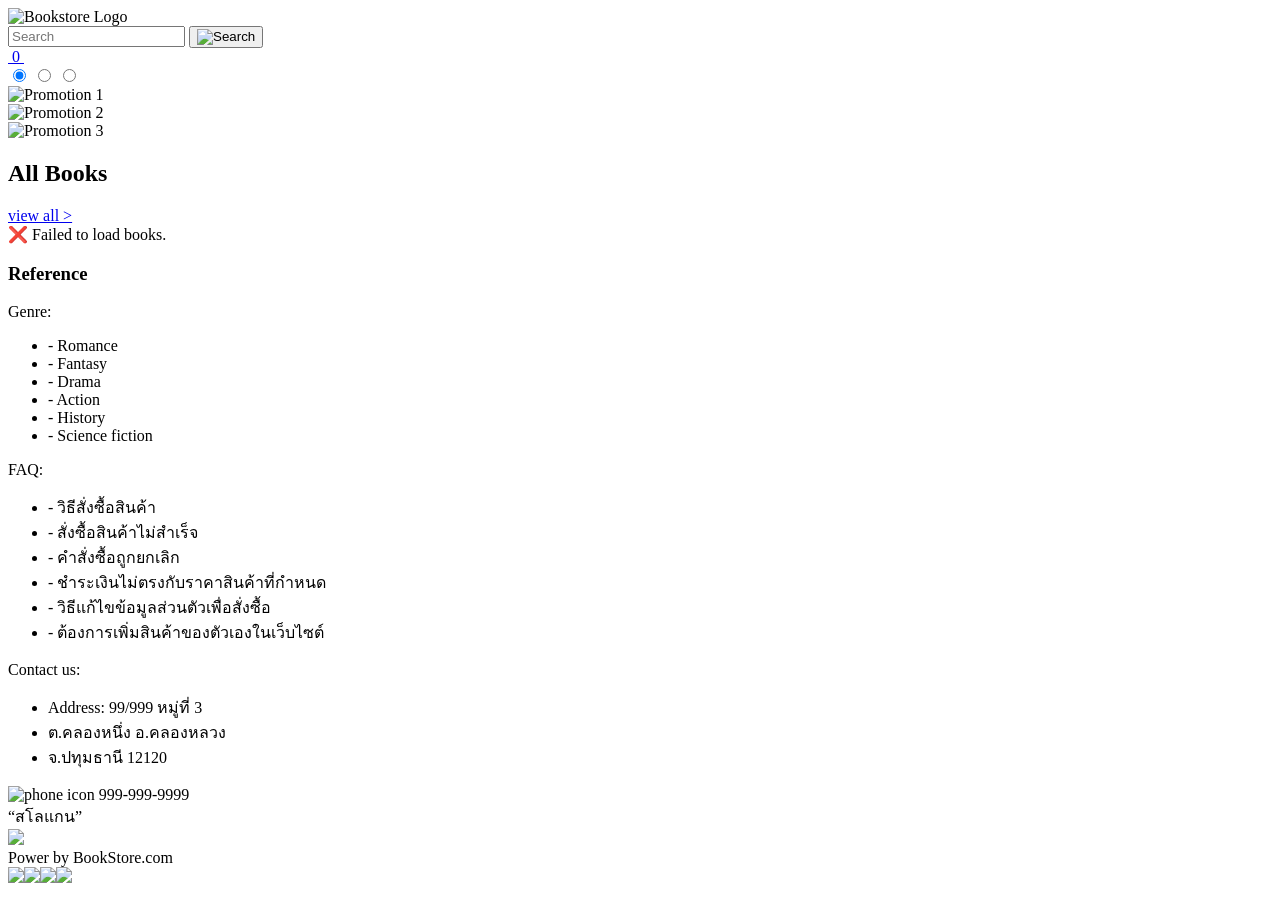
==== src/main/resources/static/index.html @ 895c4717 "เพิ่ม logout ของ user" ====
<!DOCTYPE html>
<html lang="en">

<head>
    <meta charset="UTF-8" />
    <meta name="viewport" content="width=device-width, initial-scale=1.0" />
    <title>Bookstore</title>
    <link rel="stylesheet" href="stylesheet.css" />
    <link rel="stylesheet" href="https://cdnjs.cloudflare.com/ajax/libs/font-awesome/6.5.0/css/all.min.css">
    <link rel="stylesheet" href="index.css" />
</head>

<body>
    <header class="header">
        <div class="header-container">
            <div class="logo">
                <img src="img/logo.png" alt="Bookstore Logo">
            </div>

            <form id="searchForm" class="search-bar">
                <input type="text" id="searchInput" placeholder="Search" aria-label="Search books">
                <button type="submit" class="search-image-btn" aria-label="Search">
                    <img src="img/search.svg" alt="Search">
                </button>
            </form>

            <div class="header-icons">
                <a href="cart.html" class="cart" aria-label="Open cart">
                    <img src="img/cart-icon.svg" alt="">
                    <span id="cartBadge" class="cart-badge is-zero" aria-live="polite">0</span>
                </a>
                <a href="login.html" class="icon" aria-label="Login">
                    <img src="img/BlankPF.png" alt="">
                </a>
            </div>
        </div>
    </header>

    <!-- Banner -->
    <section id="slider" aria-roledescription="carousel" aria-label="Promotion Slides">
        <h2 class="sr-only">Promotion Slides</h2>
        <input type="radio" name="slider" id="slide1" checked>
        <input type="radio" name="slider" id="slide2">
        <input type="radio" name="slider" id="slide3">

        <div id="slides">
            <div class="inner">
                <article class="slide"><img src="img/promotion.png" alt="Promotion 1"></article>
                <article class="slide"><img src="img/BlankSlide.png" alt="Promotion 2"></article>
                <article class="slide"><img src="img/BlankSlide.png" alt="Promotion 3"></article>
            </div>
        </div>

        <div class="rail left">
            <label for="slide3" class="prev p1"></label>
            <label for="slide1" class="prev p2"></label>
            <label for="slide2" class="prev p3"></label>
        </div>
        <div class="rail right">
            <label for="slide2" class="next n1"></label>
            <label for="slide3" class="next n2"></label>
            <label for="slide1" class="next n3"></label>
        </div>

        <div id="bullets">
            <label for="slide1"></label>
            <label for="slide2"></label>
            <label for="slide3"></label>
        </div>
    </section>

    <!-- Books Section -->
    <section class="books-section">
        <div class="books-header">
            <h2>All Books</h2>
        </div>
        <div class="view-all-wrapper">
            <a href="allbooks.html" class="view-all-link">view all ></a>
        </div>
        <div id="bookList" class="books-grid">Loading...</div>
    </section>

    <!--  Script zone -->
    <script>
        const apiBase = "http://localhost:8080/api/books";
        const cartApi = "http://localhost:8080/api/cart";

        // โหลดหนังสือทั้งหมด
        function loadBooks() {
            fetch(apiBase)
                .then(r => r.json())
                .then(renderBooks)
                .catch(() => {
                    document.getElementById("bookList").innerHTML = "<div class='empty'>❌ Failed to load books.</div>";
                });
        }

        // ค้นหาหนังสือ
        document.getElementById("searchForm").addEventListener("submit", function (e) {
            e.preventDefault();
            const keyword = document.getElementById("searchInput").value.trim();
            if (!keyword) return loadBooks();
            const params = new URLSearchParams();
            params.append("keyword", keyword);
            fetch(`${apiBase}/search?${params.toString()}`)
                .then(r => r.json())
                .then(renderBooks)
                .catch(() => {
                    document.getElementById("bookList").innerHTML = "<div class='empty'>❌ Search failed.</div>";
                });
        });

        // แสดงหนังสือ
        function renderBooks(books) {
                const container = document.getElementById("bookList");
                container.innerHTML = "";

                if (!books || books.length === 0) {
                    container.innerHTML = `<div class="empty">No books found.</div>`;
                    return;
                }

                // จำกัดเหลือ 8 เล่ม
                const limitedBooks = books.slice(0, 8);

                limitedBooks.forEach(b => {
                    const title = b.title || "Book’s name";
                    const author = b.author || "Author’s name";
                    const price = (b.price ?? 0).toLocaleString('en-US', { maximumFractionDigits: 0 });
                    const cover = b.coverUrl || "https://picsum.photos/500/650?random=1";

                    const wrap = document.createElement("div");
                    wrap.className = "book-wrap";
                    wrap.innerHTML = `
          <article class="book-card">
            <img class="book-cover" src="${cover}" alt="Cover of ${title}">
            <h3 class="book-title">${title}</h3>
            <div class="book-author">${author}</div>
            <div class="price-tag">฿${price}</div>
          </article>
          <button class="btn-add">+ Add to cart</button>
        `;

                    wrap.querySelector(".btn-add").addEventListener("click", () => addToCart(b.id));
                    container.appendChild(wrap);
                });
            }


        // Add to cart และอัปเดต badge ตาม backend
        async function addToCart(bookId) {
            let userId = localStorage.getItem("userId");
            if (!userId) {
                alert("⚠️ Please log in first!");
                window.location.href = "login.html";
                return;
            }
            userId = Number(userId);
            if (!bookId) return alert("❌ Missing book ID");

            const cartItem = { userId, book: { id: bookId }, quantity: 1 };
            try {
                const res = await fetch(`${cartApi}/add`, {
                    method: "POST",
                    headers: { "Content-Type": "application/json" },
                    body: JSON.stringify(cartItem)
                });
                const text = await res.text();
                if (res.ok) {
                    await fetchCartCount(userId); // ✅ ดึงข้อมูลจริงจาก backend
                    alert("✅ Book added to cart!");
                } else {
                    console.error("❌ Backend error:", text);
                    alert("❌ Failed to add to cart");
                }
            } catch (err) {
                console.error("⚠️ Network error:", err);
                alert("⚠️ Could not reach backend");
            }
        }

        // ดึงจำนวนสินค้าในตะกร้าจริงจาก backend
        async function fetchCartCount(userId) {
            try {
                const res = await fetch(`${cartApi}/${userId}`);
                if (!res.ok) throw new Error("Fetch failed");
                const items = await res.json();
                const count = Array.isArray(items)
                    ? items.reduce((sum, item) => sum + (item.quantity || 0), 0)
                    : 0;
                setCartCount(userId, count);
            } catch (err) {
                console.error("⚠️ Failed to fetch cart count:", err);
            }
        }

        // === badge helpers ===
        function badgeKey(userId) { return `cartCount_${userId || 'guest'}`; }
        function getCartCount(userId) { const v = localStorage.getItem(badgeKey(userId)); return v ? Number(v) : 0; }
        function setCartCount(userId, n) { localStorage.setItem(badgeKey(userId), String(Math.max(0, n | 0))); renderCartBadge(userId); }
        function renderCartBadge(userId) {
            const el = document.getElementById('cartBadge');
            if (!el) return;
            const n = getCartCount(userId);
            el.textContent = n;
            el.classList.toggle('is-zero', n <= 0);
        }

        // โหลดข้อมูลจริงเมื่อหน้าเริ่ม
        document.addEventListener('DOMContentLoaded', async () => {
            const uid = localStorage.getItem("userId");
            if (uid) {
                await fetchCartCount(uid); // ดึงข้อมูลจาก backend
            } else {
                renderCartBadge(uid);
            }
        });

        // Auto slide
        document.addEventListener('DOMContentLoaded', () => {
            const slider = document.getElementById('slider');
            const radios = Array.from(slider.querySelectorAll('input[name="slider"]'));
            if (!radios.length) return;
            let idx = radios.findIndex(r => r.checked);
            const go = (n) => { idx = (n + radios.length) % radios.length; radios[idx].checked = true; };
            const next = () => go(idx + 1);
            let timer;
            const start = () => { stop(); timer = setInterval(next, 5000); };
            const stop = () => { if (timer) clearInterval(timer); };
            slider.addEventListener('change', (e) => { if (e.target.name === 'slider') { idx = radios.indexOf(e.target); start(); } });
            start();
        });

        loadBooks();
    </script>

    <!-- Footer -->
    <footer class="footer">
        <div class="footer-top">
            <div class="ft-ref">
                <h3 class="ft-title">Reference</h3>
            </div>

            <div class="ft-genre">
                <div class="ft-sub">Genre:</div>
                <ul class="ft-list">
                    <li>- Romance</li>
                    <li>- Fantasy</li>
                    <li>- Drama</li>
                    <li>- Action</li>
                    <li>- History</li>
                    <li>- Science fiction</li>
                </ul>
            </div>

            <div class="ft-faq">
                <div class="ft-sub">FAQ:</div>
                <ul class="ft-list">
                    <li>- วิธีสั่งซื้อสินค้า</li>
                    <li>- สั่งซื้อสินค้าไม่สำเร็จ</li>
                    <li>- คำสั่งซื้อถูกยกเลิก</li>
                    <li>- ชำระเงินไม่ตรงกับราคาสินค้าที่กำหนด</li>
                    <li>- วิธีแก้ไขข้อมูลส่วนตัวเพื่อสั่งซื้อ</li>
                    <li>- ต้องการเพิ่มสินค้าของตัวเองในเว็บไซต์</li>
                </ul>
            </div>

            <div class="ft-contact">
                <div class="ft-sub">Contact us:</div>
                <ul class="ft-list">
                    <li>Address: 99/999 หมู่ที่ 3</li>
                    <li>ต.คลองหนึ่ง อ.คลองหลวง</li>
                    <li>จ.ปทุมธานี 12120</li>
                </ul>
                <div class="ft-phone">
                    <img src="img/phone.svg" class="ft-phone-icon" alt="phone icon">
                    <span>999-999-9999</span>
                </div>
            </div>
        </div>
        <div class="footer-slogan">“สโลแกน”</div>

        <div class="footer-bar">
            <img src="img/logo.png" class="ft-logo">
            <div class="ft-power">Power by BookStore.com</div>
            <div class="ft-socials">
                <img src="img/youtube.svg"><img src="img/facebook.svg"><img src="img/instagram.svg"><img
                    src="img/mail.svg">
            </div>
        </div>
    </footer>
    <script src="logout.js"></script>
</body>

</html>
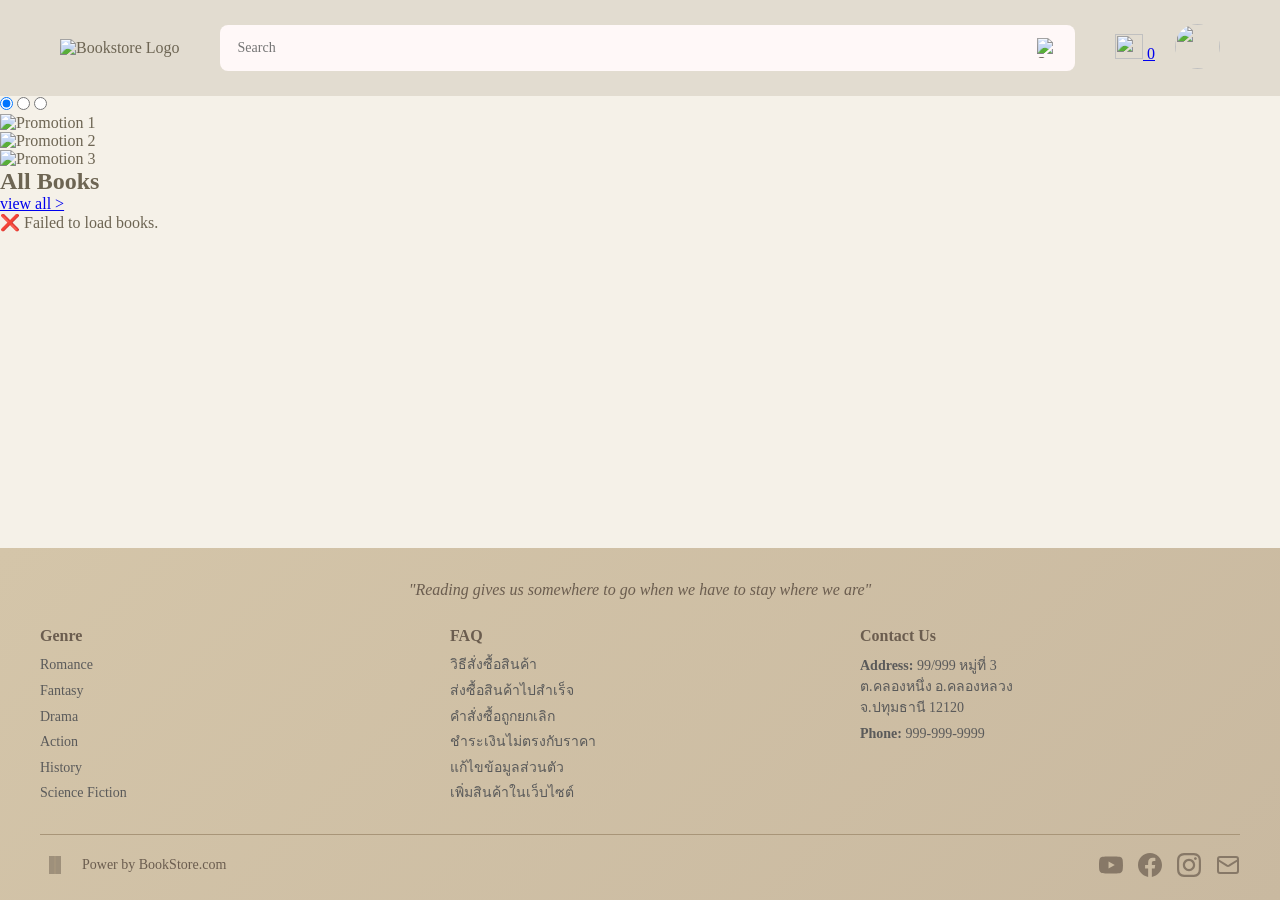
==== commit 7a762cd3: "แก้ footer style" ====
--- a/src/main/resources/static/index.html
+++ b/src/main/resources/static/index.html
@@ -234,58 +234,86 @@
         loadBooks();
     </script>
 
-    <!-- Footer -->
+    <!-- COMPACT FOOTER -->
     <footer class="footer">
-        <div class="footer-top">
-            <div class="ft-ref">
-                <h3 class="ft-title">Reference</h3>
-            </div>
-
-            <div class="ft-genre">
-                <div class="ft-sub">Genre:</div>
-                <ul class="ft-list">
-                    <li>- Romance</li>
-                    <li>- Fantasy</li>
-                    <li>- Drama</li>
-                    <li>- Action</li>
-                    <li>- History</li>
-                    <li>- Science fiction</li>
-                </ul>
-            </div>
-
-            <div class="ft-faq">
-                <div class="ft-sub">FAQ:</div>
-                <ul class="ft-list">
-                    <li>- วิธีสั่งซื้อสินค้า</li>
-                    <li>- สั่งซื้อสินค้าไม่สำเร็จ</li>
-                    <li>- คำสั่งซื้อถูกยกเลิก</li>
-                    <li>- ชำระเงินไม่ตรงกับราคาสินค้าที่กำหนด</li>
-                    <li>- วิธีแก้ไขข้อมูลส่วนตัวเพื่อสั่งซื้อ</li>
-                    <li>- ต้องการเพิ่มสินค้าของตัวเองในเว็บไซต์</li>
-                </ul>
-            </div>
-
-            <div class="ft-contact">
-                <div class="ft-sub">Contact us:</div>
-                <ul class="ft-list">
-                    <li>Address: 99/999 หมู่ที่ 3</li>
-                    <li>ต.คลองหนึ่ง อ.คลองหลวง</li>
-                    <li>จ.ปทุมธานี 12120</li>
-                </ul>
-                <div class="ft-phone">
-                    <img src="img/phone.svg" class="ft-phone-icon" alt="phone icon">
-                    <span>999-999-9999</span>
-                </div>
-            </div>
-        </div>
-        <div class="footer-slogan">“สโลแกน”</div>
-
-        <div class="footer-bar">
-            <img src="img/logo.png" class="ft-logo">
-            <div class="ft-power">Power by BookStore.com</div>
-            <div class="ft-socials">
-                <img src="img/youtube.svg"><img src="img/facebook.svg"><img src="img/instagram.svg"><img
-                    src="img/mail.svg">
+        <div class="footer-container">
+            <!-- Quote - Compact -->
+            <div class="footer-quote">
+                <blockquote>
+                    "Reading gives us somewhere to go when we have to stay where we are"
+                </blockquote>
+            </div>
+
+            <!-- Main Content - Compact -->
+            <div class="footer-main">
+                <!-- Genre -->
+                <div class="footer-section">
+                    <h3>Genre</h3>
+                    <ul>
+                        <li><a href="#">Romance</a></li>
+                        <li><a href="#">Fantasy</a></li>
+                        <li><a href="#">Drama</a></li>
+                        <li><a href="#">Action</a></li>
+                        <li><a href="#">History</a></li>
+                        <li><a href="#">Science Fiction</a></li>
+                    </ul>
+                </div>
+
+                <!-- FAQ -->
+                <div class="footer-section">
+                    <h3>FAQ</h3>
+                    <ul>
+                        <li><a href="#">วิธีสั่งซื้อสินค้า</a></li>
+                        <li><a href="#">ส่งซื้อสินค้าไปสำเร็จ</a></li>
+                        <li><a href="#">คำสั่งซื้อถูกยกเลิก</a></li>
+                        <li><a href="#">ชำระเงินไม่ตรงกับราคา</a></li>
+                        <li><a href="#">แก้ไขข้อมูลส่วนตัว</a></li>
+                        <li><a href="#">เพิ่มสินค้าในเว็บไซต์</a></li>
+                    </ul>
+                </div>
+
+                <!-- Contact -->
+                <div class="footer-section">
+                    <h3>Contact Us</h3>
+                    <p><strong>Address:</strong> 99/999 หมู่ที่ 3<br>
+                    ต.คลองหนึ่ง อ.คลองหลวง<br>
+                    จ.ปทุมธานี 12120</p>
+                    <p><strong>Phone:</strong> 999-999-9999</p>
+                </div>
+            </div>
+
+            <!-- Bottom - Compact -->
+            <div class="footer-bottom">
+                <div class="footer-left">
+                    <svg class="footer-logo" viewBox="0 0 100 100" fill="none">
+                        <path d="M30 20 L30 80 L70 80 L70 20 Z" fill="#6b5d4f" opacity="0.7"/>
+                        <path d="M50 20 L50 80" stroke="#a89578" stroke-width="2"/>
+                    </svg>
+                    <span class="footer-copyright">Power by BookStore.com</span>
+                </div>
+
+                <div class="social-icons">
+                    <!-- YouTube -->
+                    <svg class="social-icon" viewBox="0 0 24 24" fill="#6b5d4f">
+                        <path d="M23.498 6.186a3.016 3.016 0 0 0-2.122-2.136C19.505 3.545 12 3.545 12 3.545s-7.505 0-9.377.505A3.017 3.017 0 0 0 .502 6.186C0 8.07 0 12 0 12s0 3.93.502 5.814a3.016 3.016 0 0 0 2.122 2.136c1.871.505 9.376.505 9.376.505s7.505 0 9.377-.505a3.015 3.015 0 0 0 2.122-2.136C24 15.93 24 12 24 12s0-3.93-.502-5.814zM9.545 15.568V8.432L15.818 12l-6.273 3.568z"/>
+                    </svg>
+
+                    <!-- Facebook -->
+                    <svg class="social-icon" viewBox="0 0 24 24" fill="#6b5d4f">
+                        <path d="M24 12.073c0-6.627-5.373-12-12-12s-12 5.373-12 12c0 5.99 4.388 10.954 10.125 11.854v-8.385H7.078v-3.47h3.047V9.43c0-3.007 1.792-4.669 4.533-4.669 1.312 0 2.686.235 2.686.235v2.953H15.83c-1.491 0-1.956.925-1.956 1.874v2.25h3.328l-.532 3.47h-2.796v8.385C19.612 23.027 24 18.062 24 12.073z"/>
+                    </svg>
+
+                    <!-- Instagram -->
+                    <svg class="social-icon" viewBox="0 0 24 24" fill="#6b5d4f">
+                        <path d="M12 2.163c3.204 0 3.584.012 4.85.07 3.252.148 4.771 1.691 4.919 4.919.058 1.265.069 1.645.069 4.849 0 3.205-.012 3.584-.069 4.849-.149 3.225-1.664 4.771-4.919 4.919-1.266.058-1.644.07-4.85.07-3.204 0-3.584-.012-4.849-.07-3.26-.149-4.771-1.699-4.919-4.92-.058-1.265-.07-1.644-.07-4.849 0-3.204.013-3.583.07-4.849.149-3.227 1.664-4.771 4.919-4.919 1.266-.057 1.645-.069 4.849-.069zm0-2.163c-3.259 0-3.667.014-4.947.072-4.358.2-6.78 2.618-6.98 6.98-.059 1.281-.073 1.689-.073 4.948 0 3.259.014 3.668.072 4.948.2 4.358 2.618 6.78 6.98 6.98 1.281.058 1.689.072 4.948.072 3.259 0 3.668-.014 4.948-.072 4.354-.2 6.782-2.618 6.979-6.98.059-1.28.073-1.689.073-4.948 0-3.259-.014-3.667-.072-4.947-.196-4.354-2.617-6.78-6.979-6.98-1.281-.059-1.69-.073-4.949-.073zm0 5.838c-3.403 0-6.162 2.759-6.162 6.162s2.759 6.163 6.162 6.163 6.162-2.759 6.162-6.163c0-3.403-2.759-6.162-6.162-6.162zm0 10.162c-2.209 0-4-1.79-4-4 0-2.209 1.791-4 4-4s4 1.791 4 4c0 2.21-1.791 4-4 4zm6.406-11.845c-.796 0-1.441.645-1.441 1.44s.645 1.44 1.441 1.44c.795 0 1.439-.645 1.439-1.44s-.644-1.44-1.439-1.44z"/>
+                    </svg>
+
+                    <!-- Email -->
+                    <svg class="social-icon" viewBox="0 0 24 24" fill="none" stroke="#6b5d4f" stroke-width="2">
+                        <rect x="2" y="4" width="20" height="16" rx="2"/>
+                        <path d="M22 7L13.03 12.7a2 2 0 0 1-2.06 0L2 7"/>
+                    </svg>
+                </div>
             </div>
         </div>
     </footer>
--- a/src/main/resources/static/stylesheet.css
+++ b/src/main/resources/static/stylesheet.css
@@ -0,0 +1,507 @@
+/* GLOBAL SETTINGS */
+:root {
+  --primary-color: #E2DCD0;
+  --secondary-color: #B6A88A;
+  --background-color: #FFFEFA;
+  --accent-color1: #F6F0BE;
+  --accent-color2: #DDE7CE;
+  --text-color: #6d6553;
+  --font-family: "libre-baskerville";
+}
+
+* {
+  margin: 0;
+  padding: 0;
+}
+
+body {
+  font-family: var(--font-family);
+  background-color: var(--background-color);
+  color: var(--text-color);
+}
+
+/* HEADER */
+.header {
+  background-color: #E2DCD0;
+  height: 96px;
+  display: flex;
+  align-items: center;
+}
+
+.header-container {
+  display: flex;
+  align-items: center;
+  justify-content: space-between;
+  max-width: 1200px;
+  margin: 0 auto;
+  width: 100%;
+  padding: 0 20px;
+  gap: 20px;
+}
+
+/* LOGO */
+.logo img {
+  width: 92px;
+  height: 52px;
+}
+
+/* SEARCH BAR */
+.search-bar {
+  flex: 1;
+  display: flex;
+  align-items: center;
+  background-color: #fff8f8;
+  border-radius: 8px;
+  padding: 5px 10px;
+  max-width: 980px;
+  height: 46px;
+  margin: 0 20px;
+
+  position: relative;
+  /* for image button */
+}
+
+.search-bar input {
+  flex: 1;
+  border: none;
+  background: transparent;
+  font-family: 'Libre Baskerville', serif;
+  font-size: 14px;
+  color: #573908;
+  padding: 8px;
+
+  padding-right: 56px;
+  /* space for image button */
+}
+
+.search-bar input:focus {
+  outline: none;
+}
+
+.search-bar button {
+  border: none;
+  background: transparent;
+  cursor: pointer;
+  color: #6D6558;
+}
+
+/* ICONS */
+.header-icons {
+  display: flex;
+  align-items: center;
+  gap: 20px;
+  /* ระยะห่างระหว่าง cart กับ profile */
+}
+
+/* ขนาดตะกร้า (cart) */
+.header-icons .cart img {
+  width: 28px;
+  height: 25px;
+  object-fit: contain;
+  border-radius: 0;
+}
+
+/* ขนาดโปรไฟล์ (profile) */
+.header-icons .icon img {
+  width: 45px;
+  height: 45px;
+  object-fit: cover;
+  border-radius: 50%;
+}
+
+/* === Search image submit button === */
+.search-image-btn {
+  position: absolute;
+  right: 8px;
+  top: 50%;
+  transform: translateY(-50%);
+  border: 0;
+  background: transparent;
+  padding: 0;
+  cursor: pointer;
+  width: 40px;
+  height: 40px;
+  display: inline-flex;
+  align-items: center;
+  justify-content: center;
+}
+
+.search-image-btn img {
+  width: 20px;
+  height: 20px;
+  object-fit: contain;
+}
+
+.search-image-btn:hover {
+  opacity: .85;
+}
+
+.search-image-btn:active {
+  transform: translateY(-50%) scale(.98);
+}
+
+/* ===== Footer ===== */
+.footer {
+  background: var(--primary-color);
+  color: var(--text-color);
+  margin-top: auto;
+}
+
+/* 3 คอลัมน์แนวเดียวกัน */
+.footer-top {
+  max-width: 1200px;
+  margin: 0 auto;
+  padding: 40px 60px 12px;
+  display: grid;
+  grid-template-columns: 1fr 1fr 1fr;
+  grid-template-areas:
+    "ref ref ref"
+    "genre faq contact";
+  column-gap: 48px;
+  row-gap: 12px;
+  align-items: start;
+}
+
+.ft-genre {
+  grid-area: genre;
+  justify-self: start;
+}
+
+.ft-faq {
+  grid-area: faq;
+  justify-self: center;
+
+}
+
+.ft-contact {
+  grid-area: contact;
+  justify-self: end;
+
+}
+
+.ft-title {
+  font-family: "Libre Baskerville", serif;
+  font-size: 36px;
+  margin: 0;
+}
+
+.ft-sub {
+  font-family: "Libre Baskerville", serif;
+  font-size: 24px;
+  margin: 0 0 8px;
+  font-weight: bold;
+}
+
+.ft-list {
+  list-style: none;
+  padding: 0;
+  margin: 0;
+}
+
+.ft-list li {
+  margin: 4px 0;
+  font-size: 20px;
+}
+
+.ft-phone {
+  display: flex;
+  align-items: center;
+  gap: 10px;
+  margin-top: 8px;
+}
+
+.ft-phone-icon {
+  width: 24px;
+  height: 24px;
+  object-fit: contain;
+}
+
+/* สโลแกนตรงกลาง */
+.footer-slogan {
+  text-align: center;
+  font-family: "Libre Baskerville", serif;
+  font-weight: 700;
+  font-size: 24px;
+  margin: 20px 0 10px;
+}
+
+/* แถบล่าง */
+.footer-bar {
+  margin-top: 10px;
+  background: #92866E;
+  color: #EDE7DB;
+  display: grid;
+  grid-template-columns: 120px 1fr auto;
+  align-items: center;
+  gap: 16px;
+  padding: 14px 20px;
+}
+
+.ft-logo {
+  width: 90px;
+  height: auto;
+}
+
+.ft-power {
+  text-align: center;
+  font-size: 18px;
+}
+
+.ft-socials {
+  display: flex;
+  align-items: center;
+  gap: 16px;
+}
+
+.ft-socials img {
+  width: 28px;
+  height: 28px;
+  object-fit: contain;
+}
+
+/* Responsive */
+@media (max-width: 900px) {
+  .footer-top {
+    grid-template-columns: 1fr;
+    row-gap: 24px;
+  }
+
+  .footer-bar {
+    grid-template-columns: 1fr;
+    justify-items: center;
+    text-align: center;
+    gap: 10px;
+  }
+}
+
+/* Sidebar */
+.sidebar {
+  width: 291px;
+  min-height: 100vh;
+  background-color: #F6F0BE;
+  display: flex;
+  flex-direction: column;
+  align-items: center;
+  padding: 60px 0px 45px 0px;
+}
+
+.sidebar .profile {
+  gap: 14px;
+  font-size: 24px;
+  display: flex;
+  flex-direction: column;
+  align-items: center;
+}
+
+.sidebar hr {
+  width: 262px;
+  border: 1px solid #B6A88A;
+  margin: 25px;
+}
+
+.sidebar button {
+  margin-top: auto;
+  width: 161px;
+  height: 50px;
+  font-size: 20px;
+  font-weight: 700;
+  color: #FFFFFF;
+  background-color: #B6A88A;
+  border-radius: 4px;
+  border: 0px;
+  cursor: pointer;
+}
+
+.sidebar button:hover {
+  box-shadow: 0 4px 6px rgba(0, 0, 0, 0.2);
+}
+
+.sidebar .nav-menu {
+  list-style: none;
+}
+
+.sidebar .nav-item {
+  text-decoration: none;
+  font-size: 20px;
+  padding-bottom: 25px;
+}
+
+.sidebar .nav-link {
+  display: block;
+  padding: 12px 16px;
+  color: #403a2a;
+  text-decoration: none;
+  border-radius: 8px;
+  transition: background 0.2s;
+  min-width: 262px;
+}
+
+.sidebar .nav-link[href]:hover,
+.nav-link.active {
+  background: #e2dcd0;
+}
+
+* {
+  margin: 0;
+  padding: 0;
+  box-sizing: border-box;
+}
+
+body {
+  font-family: 'Georgia', serif;
+  background-color: #f5f1e8;
+  padding: 0;
+  min-height: 100vh;
+  display: flex;
+  flex-direction: column;
+}
+
+.content {
+  flex: 1;
+  display: flex;
+  align-items: center;
+  justify-content: center;
+  color: #8b7355;
+  font-size: 24px;
+}
+
+/* COMPACT FOOTER */
+.footer {
+  background: linear-gradient(135deg, #d4c5a9 0%, #c9b9a0 100%);
+  color: #5a5a5a;
+  padding: 30px 40px 20px;
+  margin-top: auto;
+}
+
+.footer-container {
+  max-width: 1200px;
+  margin: 0 auto;
+}
+
+/* Quote - Smaller */
+.footer-quote {
+  text-align: center;
+  margin-bottom: 25px;
+}
+
+.footer-quote blockquote {
+  font-size: 16px;
+  font-style: italic;
+  color: #6b5d4f;
+  line-height: 1.5;
+  max-width: 600px;
+  margin: 0 auto;
+  font-weight: 300;
+}
+
+/* Compact Main Content */
+.footer-main {
+  display: grid;
+  grid-template-columns: repeat(auto-fit, minmax(200px, 1fr));
+  gap: 30px;
+  margin-bottom: 25px;
+  font-size: 14px;
+}
+
+.footer-section h3 {
+  font-size: 16px;
+  color: #6b5d4f;
+  margin-bottom: 10px;
+  font-weight: 600;
+}
+
+.footer-section ul {
+  list-style: none;
+}
+
+.footer-section li {
+  margin-bottom: 6px;
+  font-size: 14px;
+  color: #5a5a5a;
+  line-height: 1.4;
+}
+
+.footer-section a {
+  color: #5a5a5a;
+  text-decoration: none;
+  transition: color 0.3s;
+}
+
+.footer-section a:hover {
+  color: #6b5d4f;
+}
+
+.footer-section p {
+  margin-bottom: 5px;
+  font-size: 14px;
+  color: #5a5a5a;
+  line-height: 1.5;
+}
+
+/* Bottom - Very Compact */
+.footer-bottom {
+  border-top: 1px solid #a89578;
+  padding-top: 15px;
+  display: flex;
+  justify-content: space-between;
+  align-items: center;
+  flex-wrap: wrap;
+  gap: 15px;
+}
+
+.footer-left {
+  display: flex;
+  align-items: center;
+  gap: 12px;
+}
+
+.footer-logo {
+  width: 30px;
+  height: 30px;
+  opacity: 0.7;
+}
+
+.footer-copyright {
+  font-size: 14px;
+  color: #6b5d4f;
+}
+
+.social-icons {
+  display: flex;
+  gap: 15px;
+}
+
+.social-icon {
+  width: 24px;
+  height: 24px;
+  cursor: pointer;
+  transition: transform 0.3s, opacity 0.3s;
+  opacity: 0.7;
+}
+
+.social-icon:hover {
+  transform: translateY(-2px);
+  opacity: 1;
+}
+
+/* Responsive */
+@media (max-width: 768px) {
+  .footer {
+    padding: 20px 20px 15px;
+  }
+
+  .footer-quote blockquote {
+    font-size: 14px;
+  }
+
+  .footer-main {
+    grid-template-columns: 1fr;
+    gap: 20px;
+    font-size: 13px;
+  }
+
+  .footer-bottom {
+    flex-direction: column;
+    text-align: center;
+  }
+}
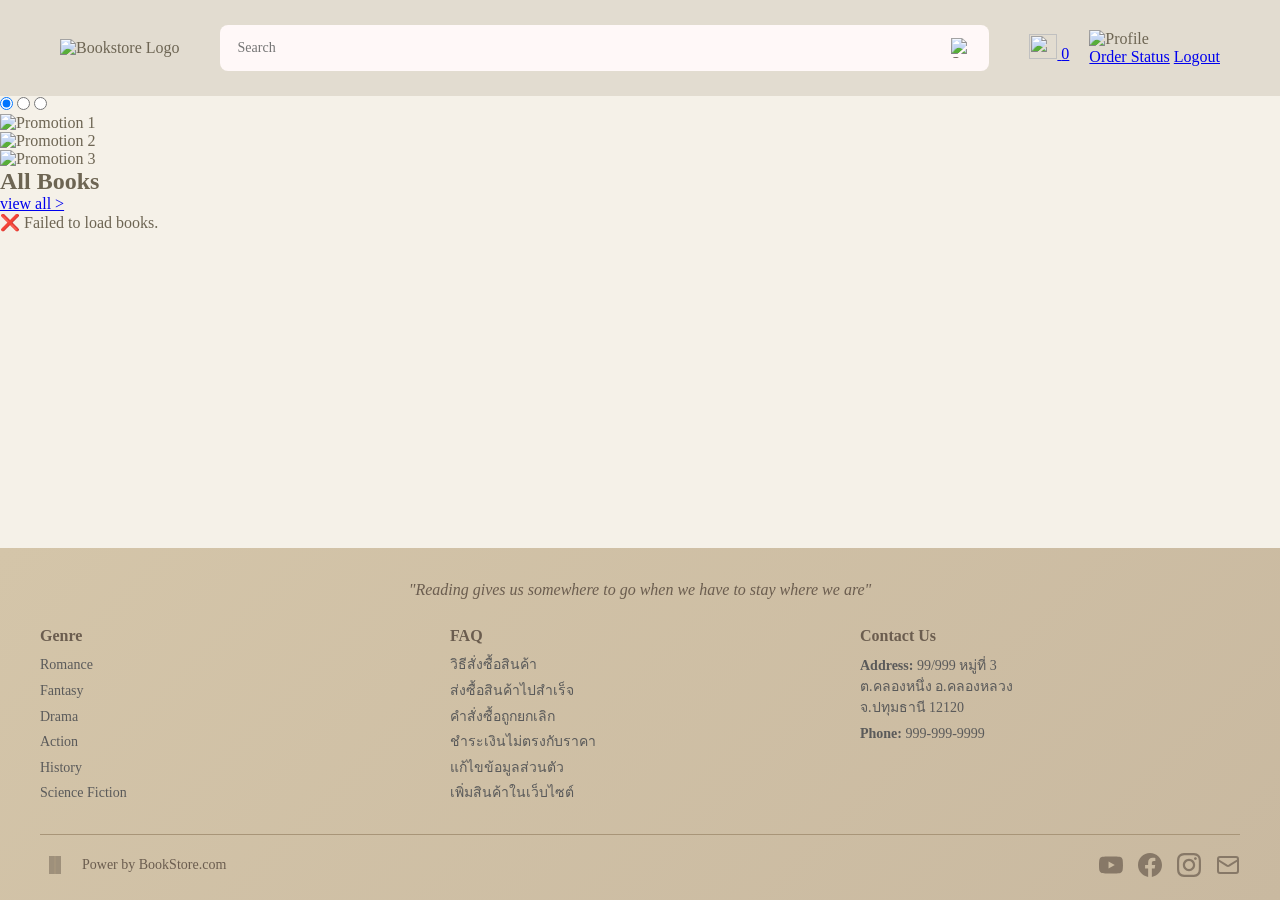
==== commit 5a8451a5: "เพิ่ม dropdown" ====
--- a/src/main/resources/static/index.html
+++ b/src/main/resources/static/index.html
@@ -29,10 +29,14 @@
                     <img src="img/cart-icon.svg" alt="">
                     <span id="cartBadge" class="cart-badge is-zero" aria-live="polite">0</span>
                 </a>
-                <a href="login.html" class="icon" aria-label="Login">
-                    <img src="img/BlankPF.png" alt="">
-                </a>
-            </div>
+                <div class="profile-dropdown">
+                    <img src="img/BlankPF.png" alt="Profile" class="profile-pic">
+
+                    <div class="dropdown-menu">
+                        <a href="OrderStatus.html">Order Status</a>
+                        <a href="#" onclick="logout(); return false;">Logout</a>
+                    </div>
+                </div>
         </div>
     </header>
 
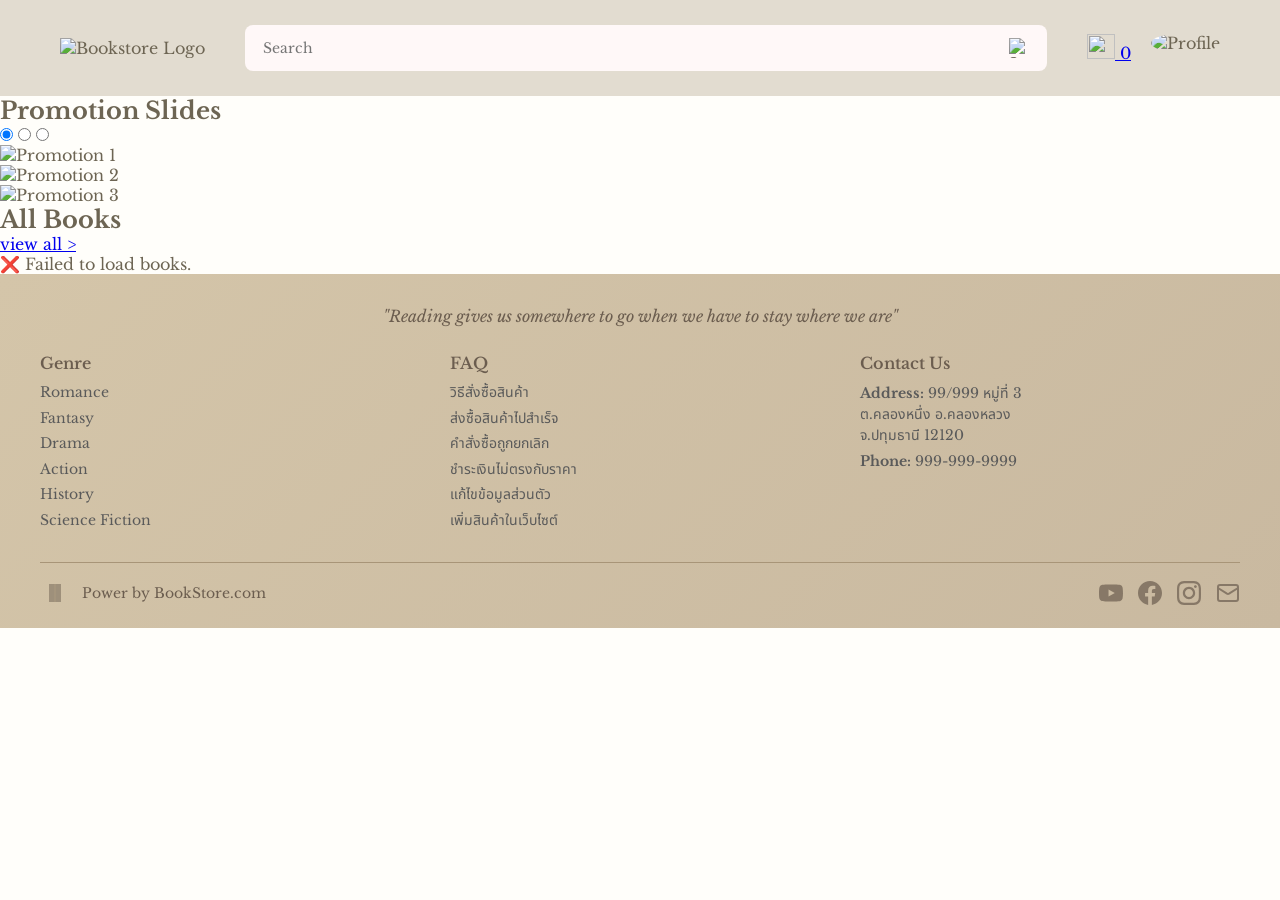
==== commit d330046d: "แก้ header & footer ของ user" ====
--- a/src/main/resources/static/index.html
+++ b/src/main/resources/static/index.html
@@ -4,9 +4,11 @@
 <head>
     <meta charset="UTF-8" />
     <meta name="viewport" content="width=device-width, initial-scale=1.0" />
-    <title>Bookstore</title>
+    <title>Book Store</title>
     <link rel="stylesheet" href="stylesheet.css" />
-    <link rel="stylesheet" href="https://cdnjs.cloudflare.com/ajax/libs/font-awesome/6.5.0/css/all.min.css">
+    <link rel="preconnect" href="https://fonts.googleapis.com">
+    <link rel="preconnect" href="https://fonts.gstatic.com" crossorigin>
+    <link href="https://fonts.googleapis.com/css2?family=Libre+Baskerville:ital,wght@0,400;0,700;1,400&family=Noto+Sans+Thai:wght@100..900&display=swap" rel="stylesheet">
     <link rel="stylesheet" href="index.css" />
 </head>
 
--- a/src/main/resources/static/stylesheet.css
+++ b/src/main/resources/static/stylesheet.css
@@ -6,7 +6,7 @@
   --accent-color1: #F6F0BE;
   --accent-color2: #DDE7CE;
   --text-color: #6d6553;
-  --font-family: "libre-baskerville";
+  --font-family: "Libre Baskerville", "Noto Sans Thai" , serif;
 }
 
 * {
@@ -23,7 +23,7 @@
 /* HEADER */
 .header {
   background-color: #E2DCD0;
-  height: 96px;
+  min-height: 96px;
   display: flex;
   align-items: center;
 }
@@ -347,24 +347,6 @@
   box-sizing: border-box;
 }
 
-body {
-  font-family: 'Georgia', serif;
-  background-color: #f5f1e8;
-  padding: 0;
-  min-height: 100vh;
-  display: flex;
-  flex-direction: column;
-}
-
-.content {
-  flex: 1;
-  display: flex;
-  align-items: center;
-  justify-content: center;
-  color: #8b7355;
-  font-size: 24px;
-}
-
 /* COMPACT FOOTER */
 .footer {
   background: linear-gradient(135deg, #d4c5a9 0%, #c9b9a0 100%);
@@ -504,4 +486,56 @@
     flex-direction: column;
     text-align: center;
   }
+}
+
+/* LOGO */
+.logo img {
+  width: 92px;
+  height: 52px;
+}
+.profile-dropdown {
+    position: relative;
+    display: inline-block;
+    padding-bottom: 10px;
+}
+
+.profile-pic {
+    width: 40px;
+    height: 40px;
+    border-radius: 50%;
+    cursor: pointer;
+    transition: transform 0.2s ease;
+}
+
+.profile-pic:hover {
+    transform: scale(1.08);
+}
+
+.dropdown-menu {
+    position: absolute;
+    top: 50px;
+    right: 0;
+    background: #ffffff;
+    border: 1px solid #ddd;
+    border-radius: 8px;
+    width: 150px;
+    display: none;
+    flex-direction: column;
+    box-shadow: 0px 4px 10px rgba(0,0,0,0.1);
+    z-index: 1000;
+}
+
+.profile-dropdown:hover .dropdown-menu {
+    display: flex;
+}
+
+.dropdown-menu a {
+    padding: 12px 15px;
+    text-decoration: none;
+    color: #6D6553;
+    font-size: 14px;
+}
+
+.dropdown-menu a:hover {
+    background: #f7f2e7;
 }
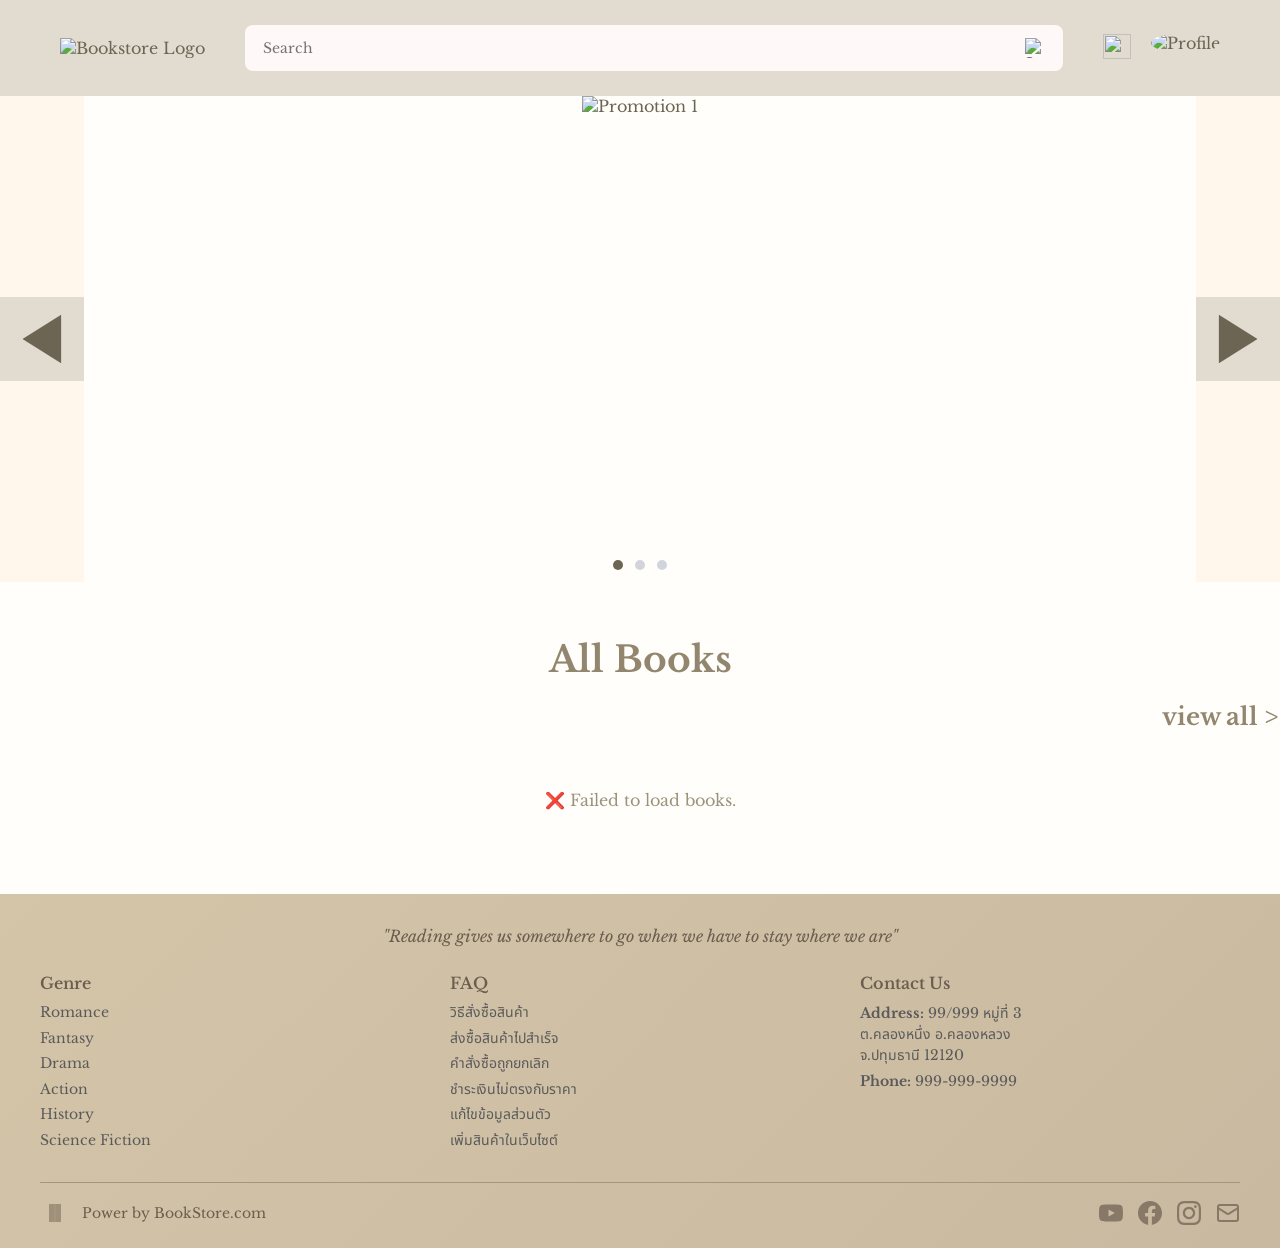
==== commit 1b16e289: "แก้ conflict" ====
--- a/src/main/resources/static/index.html
+++ b/src/main/resources/static/index.html
@@ -118,39 +118,41 @@
 
         // แสดงหนังสือ
         function renderBooks(books) {
-                const container = document.getElementById("bookList");
-                container.innerHTML = "";
-
-                if (!books || books.length === 0) {
-                    container.innerHTML = `<div class="empty">No books found.</div>`;
-                    return;
-                }
-
-                // จำกัดเหลือ 8 เล่ม
-                const limitedBooks = books.slice(0, 8);
-
-                limitedBooks.forEach(b => {
-                    const title = b.title || "Book’s name";
-                    const author = b.author || "Author’s name";
-                    const price = (b.price ?? 0).toLocaleString('en-US', { maximumFractionDigits: 0 });
-                    const cover = b.coverUrl || "https://picsum.photos/500/650?random=1";
-
-                    const wrap = document.createElement("div");
-                    wrap.className = "book-wrap";
-                    wrap.innerHTML = `
-          <article class="book-card">
+            const container = document.getElementById("bookList");
+            container.innerHTML = "";
+
+            if (!books || books.length === 0) {
+                container.innerHTML = `<div class="empty">No books found.</div>`;
+                return;
+            }
+
+            // จำกัดเหลือ 8 เล่ม
+            const limitedBooks = books.slice(0, 8);
+
+            limitedBooks.forEach(b => {
+                const title = b.title || "Book’s name";
+                const author = b.author || "Author’s name";
+                const price = (b.price ?? 0).toLocaleString('en-US', { maximumFractionDigits: 0 });
+                const cover = b.coverUrl || "https://picsum.photos/500/650?random=1";
+
+                const wrap = document.createElement("div");
+                wrap.className = "book-wrap";
+                wrap.innerHTML = `
+    <a href="bookdetail.html?id=${b.id}" class="book-link">
+        <article class="book-card">
             <img class="book-cover" src="${cover}" alt="Cover of ${title}">
             <h3 class="book-title">${title}</h3>
             <div class="book-author">${author}</div>
             <div class="price-tag">฿${price}</div>
-          </article>
-          <button class="btn-add">+ Add to cart</button>
-        `;
-
-                    wrap.querySelector(".btn-add").addEventListener("click", () => addToCart(b.id));
-                    container.appendChild(wrap);
-                });
-            }
+        </article>
+    </a>
+    <button class="btn-add">+ Add to cart</button>
+`;
+
+                wrap.querySelector(".btn-add").addEventListener("click", () => addToCart(b.id));
+                container.appendChild(wrap);
+            });
+        }
 
 
         // Add to cart และอัปเดต badge ตาม backend
--- a/src/main/resources/static/index.css
+++ b/src/main/resources/static/index.css
@@ -0,0 +1,353 @@
+/* index.css */
+.sr-only {
+    position: absolute !important;
+    width: 1px;
+    height: 1px;
+    padding: 0;
+    margin: -1px;
+    overflow: hidden;
+    clip: rect(0, 0, 0, 0);
+    white-space: nowrap;
+    border: 0;
+}
+
+/* ============ variables ============ */
+:root {
+    --banner-h: 486px;
+    --rail-w: 84px;
+    --rail-bg: rgb(255, 247, 235);
+    --arrow-box: 84px;
+    --arrow-w: 39px;
+    --arrow-h: 49px;
+    --arrow-fill: #6D6553;
+    --arrow-bg: #E2DCD0;
+
+    --card-bg: #E2DCD0;
+    --text-dk: #6D6553;
+    --text-md: #7d715d;
+    --btn-bg: #B6A88A;
+}
+
+/* กันสกรอลล์แนวนอน */
+html,
+body {
+    overflow-x: hidden;
+}
+
+/* ============ slider ============ */
+#slider {
+    width: 100vw;
+    height: var(--banner-h);
+    margin: 0 calc(50% - 50vw);
+    position: relative;
+    text-align: center;
+    overflow: hidden;
+}
+
+/* ซ่อน radios */
+#slider input[type=radio] {
+    position: absolute;
+    opacity: 0;
+}
+
+/* ============ slides (พื้นที่รูปตรงกลางระหว่างแทบ) ============ */
+#slides {
+    position: absolute;
+    top: 0;
+    left: 50%;
+    width: calc(100vw - (2 * var(--rail-w)));
+    height: 100%;
+    transform: translateX(-50%);
+    overflow: hidden;
+}
+
+#slides .inner {
+    width: 300%;
+    height: 100%;
+    display: flex;
+    transition: margin-left 700ms cubic-bezier(.77, 0, .175, 1);
+}
+
+#slides .slide {
+    width: 33.3333%;
+    height: 100%;
+}
+
+#slides .slide img {
+    width: 100%;
+    height: 100%;
+    object-fit: cover;
+}
+
+/* เลื่อนด้วย radio */
+#slide1:checked~#slides .inner {
+    margin-left: 0;
+}
+
+#slide2:checked~#slides .inner {
+    margin-left: -100%;
+}
+
+#slide3:checked~#slides .inner {
+    margin-left: -200%;
+}
+
+/* ============ side rails ============ */
+.rail {
+    position: absolute;
+    top: 0;
+    width: var(--rail-w);
+    height: var(--banner-h);
+    background: var(--rail-bg);
+}
+
+.rail.left {
+    left: 0;
+}
+
+.rail.right {
+    right: 0;
+}
+
+/* ============ arrow buttons  ============ */
+.rail label {
+    position: absolute;
+    top: 50%;
+    left: 50%;
+    transform: translate(-50%, -50%);
+    width: var(--arrow-box);
+    height: var(--arrow-box);
+    background: var(--arrow-bg);
+    display: block;
+    cursor: pointer;
+    opacity: 0;
+    visibility: hidden;
+    pointer-events: none;
+    transition: transform .15s ease, opacity .15s ease;
+}
+
+/* รูปลูกศร */
+.rail label::before {
+    content: "";
+    position: absolute;
+    left: 50%;
+    top: 50%;
+    width: var(--arrow-w);
+    height: var(--arrow-h);
+    background: var(--arrow-fill);
+    transform: translate(-50%, -50%);
+    -webkit-clip-path: polygon(100% 50%, 0 0, 0 100%);
+    clip-path: polygon(100% 50%, 0 0, 0 100%);
+}
+
+.rail.left label::before {
+    transform: translate(-50%, -50%) rotate(180deg);
+}
+
+#slide1:checked~.rail.right .n1,
+#slide2:checked~.rail.right .n2,
+#slide3:checked~.rail.right .n3,
+#slide1:checked~.rail.left .p1,
+#slide2:checked~.rail.left .p2,
+#slide3:checked~.rail.left .p3 {
+    opacity: 1;
+    visibility: visible;
+    pointer-events: auto;
+}
+
+/* ============ bullets ============ */
+#bullets {
+    position: absolute;
+    left: 50%;
+    bottom: 12px;
+    transform: translateX(-50%);
+    display: flex;
+    gap: 12px;
+}
+
+#bullets label {
+    width: 10px;
+    height: 10px;
+    border-radius: 50%;
+    background: #d1d5db;
+    cursor: pointer;
+    transition: transform .2s, background .2s;
+}
+
+#bullets label:hover {
+    transform: scale(1.12);
+}
+
+#slide1:checked~#bullets label:nth-child(1),
+#slide2:checked~#bullets label:nth-child(2),
+#slide3:checked~#bullets label:nth-child(3) {
+    background: #6D6553;
+}
+
+.books-section {
+    max-width: 1200px;
+    margin: 55px auto 60px;
+    padding: 0 12px;
+}
+
+.books-header {
+    display: flex;
+    align-items: center;
+    justify-content: center;
+    margin-bottom: 20px;
+}
+
+.books-header h2 {
+    font-size: 36px;
+    font-family: "Libre Baskerville", serif;
+    color: #92866E;
+
+}
+
+/* กริดการ์ด */
+.books-grid {
+    display: flex;
+    flex-wrap: wrap;
+    gap: 125px;
+    justify-content: center;
+}
+
+/* การ์ดเล่มหนังสือ */
+.book-wrap {
+    width: 201px;
+    display: flex;
+    flex-direction: column;
+    align-items: center;
+    gap: 25px;
+}
+
+.book-card {
+    width: 201px;
+    height: 310px;
+    padding: 16px 0 10px;
+    background: var(--card-bg);
+    border-radius: 10px;
+    border: 0;
+    box-shadow: 0 2px 6px rgba(0, 0, 0, .08);
+    display: flex;
+    flex-direction: column;
+    align-items: center;
+    position: relative;
+    text-align: center;
+}
+
+/* ขนาดรูป */
+.book-cover,
+.book-s-pic {
+    width: 150px;
+    height: 181px;
+    aspect-ratio: 150/181;
+    object-fit: cover;
+    border-radius: 10px;
+    margin-top: 12px;
+    margin-bottom: 16px;
+    background: #eee;
+}
+
+.book-title {
+    font-size: 20px;
+    font-family: "Libre Baskerville", serif;
+    margin-top: 0;
+}
+
+.book-author {
+    font-size: 18px;
+    font-family: "Libre Baskerville", serif;
+}
+
+.price-tag {
+    position: absolute;
+    right: 12px;
+    bottom: 12px;
+    font-family: "Libre Baskerville", serif;
+    font-size: 20px;
+    font-weight: 600;
+    color: #6D6553;
+    background: transparent;
+    padding: 0;
+    border: 0;
+}
+
+/* ปุ่ม */
+.btn-add {
+    align-self: center;
+    background: var(--btn-bg);
+    color: #fff;
+    border: 0;
+    border-radius: 6px;
+    padding: 8px 14px;
+    width: 173px;
+    height: 47px;
+    font-size: 20px;
+    cursor: pointer;
+    transition: filter .15s ease, transform .05s ease;
+    box-shadow: 0 2px 0 rgba(0, 0, 0, .08);
+}
+
+.btn-add:hover {
+    filter: brightness(.95);
+}
+
+.btn-add:active {
+    transform: translateY(1px);
+    box-shadow: 0 1px 0 rgba(0, 0, 0, .08);
+}
+
+/* state */
+.books-grid .empty {
+    flex: 1 1 100%;
+    text-align: center;
+    color: #9c927c;
+    padding: 24px 0;
+}
+
+/* === Cart badge === */
+.header-icons .cart {
+    position: relative;
+    display: inline-block;
+}
+
+.cart-badge {
+    position: absolute;
+    top: -8px;
+    right: -10px;
+    min-width: 18px;
+    height: 18px;
+    line-height: 18px;
+    border-radius: 50%;
+    background: #ff3b00;
+    color: #fff;
+    font-size: 12px;
+    font-weight: 600;
+    text-align: center;
+    box-shadow: 0 0 0 2px #E2DCD0;
+}
+
+.cart-badge.is-zero {
+    display: none;
+}
+
+.view-all-link {
+    display: block;
+    font-family: 'Libre Baskerville', serif;
+    font-weight: bold;
+    font-size: 24px;
+    color: #92866E;
+    text-decoration: none;
+    text-align: right;
+    margin-right: -50px;
+    margin-top: -80;
+    transition: color 0.3s ease;
+    margin-bottom: 35px;
+}
+
+.book-link {
+    display: block;
+    text-decoration: none;
+    color: inherit;
+}
